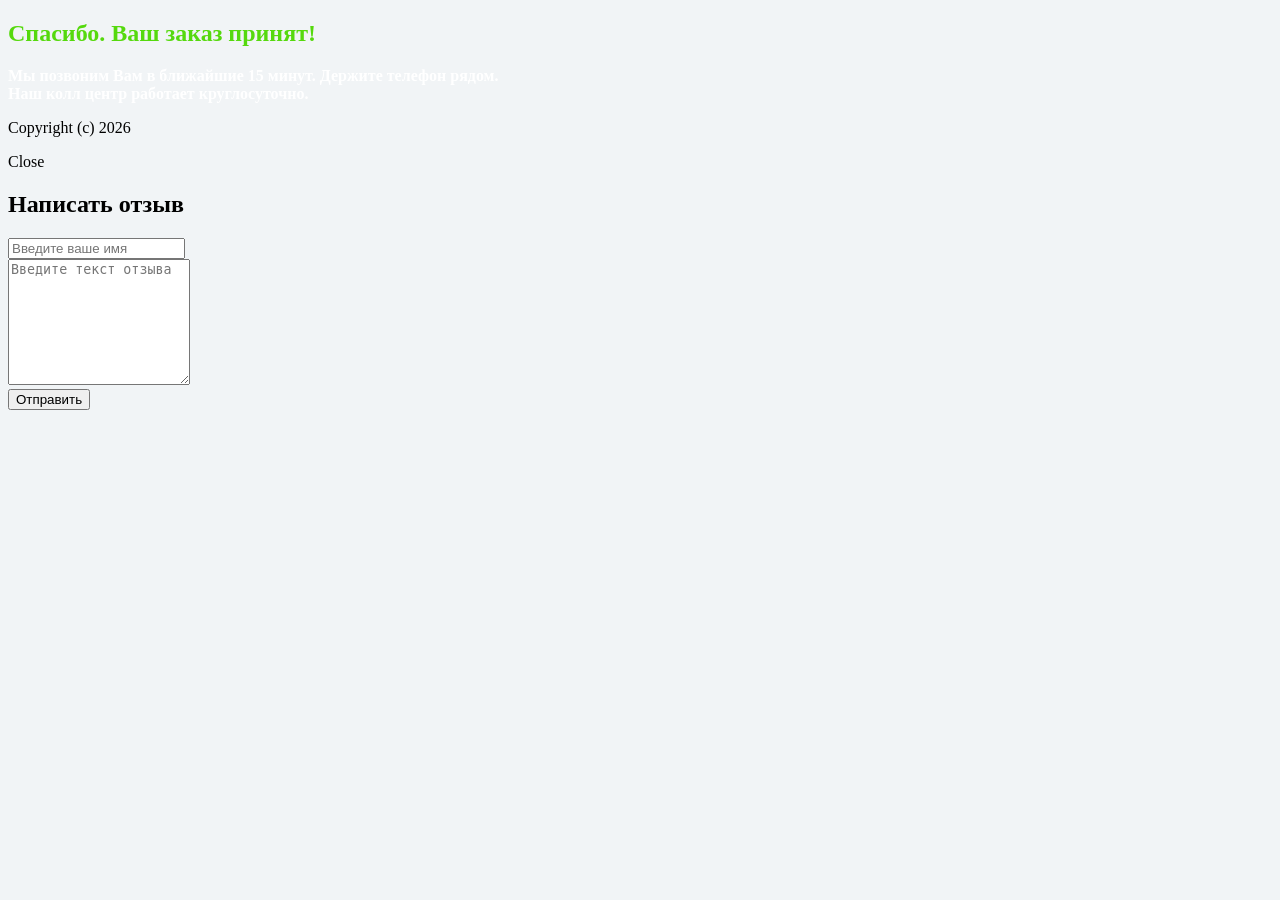
==== id17506/call.html @ 1a3dc7f3 "Add" ====
<!DOCTYPE html>
<html>
    <head>
                    <title>Спецпредложение от нашего интернет-магазина, товары по супер цене! Скидки до 80%.</title>
                <meta http-equiv="Content-Type" content="text/html; charset=utf-8">
        <meta name="viewport" content="width=device-width, initial-scale=1.0">

        <link rel="icon" href="/assets_pages/upsells/favicon.ico" type="image/x-icon">
        <link rel="shortcut icon" href="/assets_pages/upsells/favicon.ico" type="image/x-icon">
        <link href='//fonts.googleapis.com/css?family=Roboto:400,300,500,300italic,700&subset=latin,cyrillic' rel='stylesheet' type='text/css'>
        <link media="all" href="/assets_pages/upsells/css/main.css?v=0.1" rel="stylesheet" type="text/css">
        <link media="all" href="/assets_pages/upsells/css/hint.css" rel="stylesheet" type="text/css">

        <script src="//ajax.googleapis.com/ajax/libs/jquery/2.1.3/jquery.min.js"></script>
        <script src="/assets_pages/upsells/js/jquery.placeholder.js"></script>
        <script src="/assets_pages/js/lib.js"></script>
        <script src="/assets_pages/upsells/js/init.js"></script>
        
        <script>
            $(function() {
                $('.btn_ss_holder').click(function() {
                    Lib.request('/ContactCollector/ajaxCollect', {
                        fio: '', 
                        email: $('#email_subscribe').val(), 
                        product_id: '', 
                        ip_addr: ''
                    }, function(result, data) {
                        if (!result && data)
                            return alert(data);
                        if (result)
                            $('.desc_cc_holder').html('<div class="thanks"><b>Спасибо за участие!</b><br><span>На Вашу почту выслано письмо для подтверждения подписки</span></div>');
                    });
                });
            });
        </script>

            </head>
    
    <body class="man" style="background-color: #f1f4f6;">
        <div class="first-block">
            <div class="wrapper">
                <div class="wrap">
                    <div class="top-title top-title-c">
                        <h2 style="color: #55d90d;">Спасибо. Ваш заказ принят!</h2>
                                                <div style="color: white; font-weight: bold;">Мы позвоним Вам в ближайшие 15 минут. Держите телефон рядом.<br />
                            Наш колл центр работает круглосуточно.</div>
                                            </div>
                </div>
            </div>
        </div>


        <div class="section footer">
            <div class="wrap clearfix">
                <div class="right"><p>Copyright (c) 2026</p></div>
            </div>
        </div>

                    <!--PopUp-->
            <div class="popup reg_form reg_form_pop">
                <a class="close">Close</a>

                <h2 id="center1">Написать отзыв</h2>

                <div>
                    <form id="comment-form" action="" class="clearfix">
                        <div>
                            <input type="text" placeholder="Введите ваше имя" required="">
                        </div>
                        <div>
                            <textarea cols="" rows="8" placeholder="Введите текст отзыва" required=""></textarea>
                        </div>
                        <button type="submit">Отправить</button>
                    </form>
                </div>
            </div>
                





    </body>
</html>
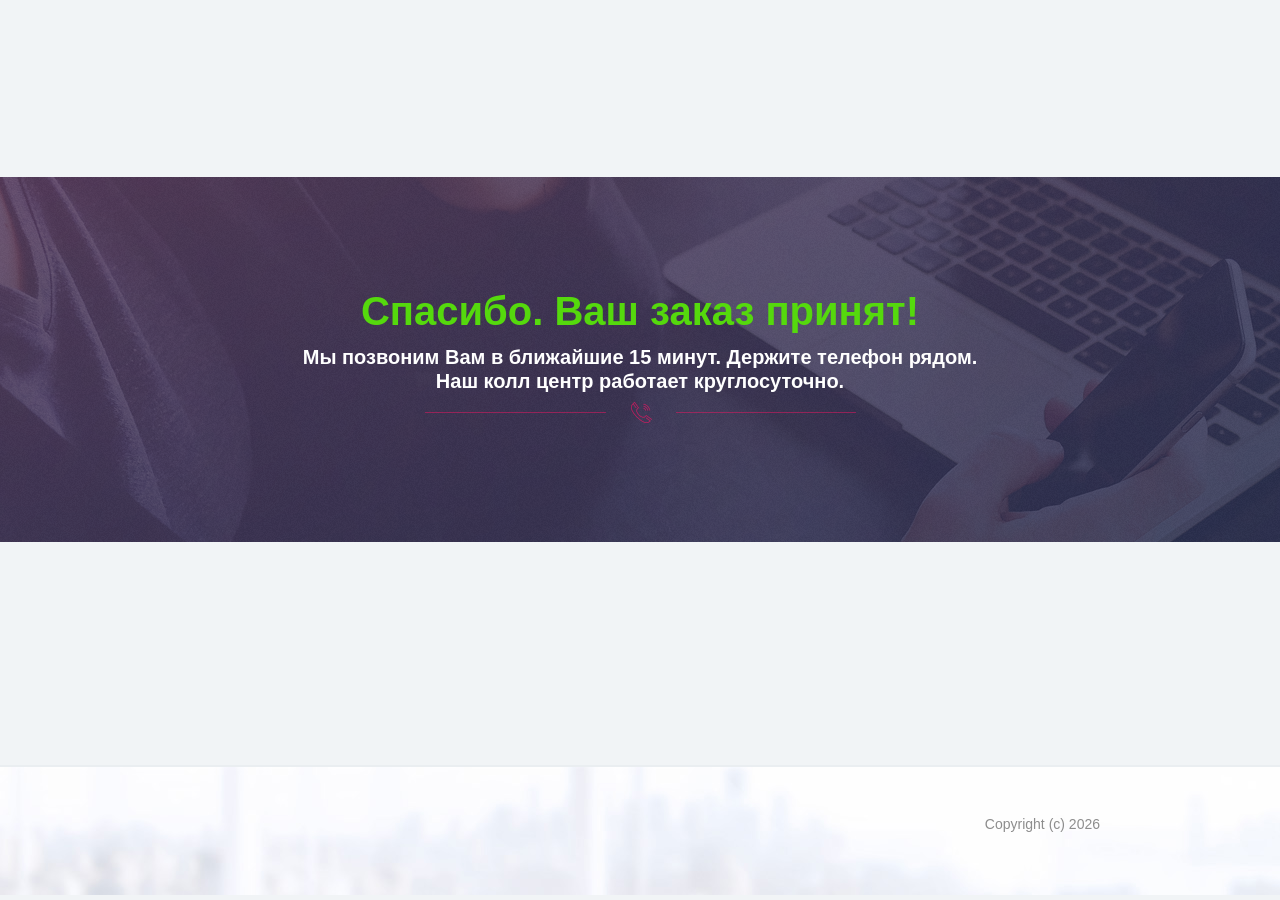
==== commit f5927f06: "Update call.html" ====
--- a/id17506/call.html
+++ b/id17506/call.html
@@ -5,16 +5,16 @@
                 <meta http-equiv="Content-Type" content="text/html; charset=utf-8">
         <meta name="viewport" content="width=device-width, initial-scale=1.0">
 
-        <link rel="icon" href="/assets_pages/upsells/favicon.ico" type="image/x-icon">
-        <link rel="shortcut icon" href="/assets_pages/upsells/favicon.ico" type="image/x-icon">
+        <link rel="icon" href="assets_pages/upsells/favicon.ico" type="image/x-icon">
+        <link rel="shortcut icon" href="assets_pages/upsells/favicon.ico" type="image/x-icon">
         <link href='//fonts.googleapis.com/css?family=Roboto:400,300,500,300italic,700&subset=latin,cyrillic' rel='stylesheet' type='text/css'>
-        <link media="all" href="/assets_pages/upsells/css/main.css?v=0.1" rel="stylesheet" type="text/css">
-        <link media="all" href="/assets_pages/upsells/css/hint.css" rel="stylesheet" type="text/css">
+        <link media="all" href="assets_pages/upsells/css/main.css?v=0.1" rel="stylesheet" type="text/css">
+        <link media="all" href="assets_pages/upsells/css/hint.css" rel="stylesheet" type="text/css">
 
         <script src="//ajax.googleapis.com/ajax/libs/jquery/2.1.3/jquery.min.js"></script>
-        <script src="/assets_pages/upsells/js/jquery.placeholder.js"></script>
-        <script src="/assets_pages/js/lib.js"></script>
-        <script src="/assets_pages/upsells/js/init.js"></script>
+        <script src="assets_pages/upsells/js/jquery.placeholder.js"></script>
+        <script src="assets_pages/js/lib.js"></script>
+        <script src="assets_pages/upsells/js/init.js"></script>
         
         <script>
             $(function() {
--- a/id17506/assets_pages/upsells/css/main.css
+++ b/id17506/assets_pages/upsells/css/main.css
@@ -0,0 +1,1045 @@
+/*reset*/
+html, body, div, span, applet, object, iframe, h1, h2, h3, h4, h5, h6,
+p, blockquote, pre, a, abbr, acronym, address, big, cite, code, del, dfn,
+em, img, ins, kbd, q, s, samp, small, strike, strong, sub, sup, tt, var, b,
+u, i, center, dl, dt, dd, ol, ul, li, fieldset, form, label, legend, table,
+caption, tbody, tfoot, thead, tr, th, td, article, aside, canvas, details,
+embed, figure, figcaption, footer, header, menu, nav, output, ruby, section,
+summary, time, mark, audio, video { margin: 0; padding: 0; border: 0; outline: 0;}
+
+/* HTML5 display-role reset for older browsers */
+
+article, aside, details, figcaption, figure, footer, header, menu, nav, section, main {display: block;}
+
+ol, ul {list-style: none;}
+blockquote, q {quotes: none;}
+img{max-width: 100%; height: auto;}
+a{text-decoration: underline;}
+a:hover{cursor: pointer;}
+
+*::-webkit-input-placeholder {color: #a9a9a9; opacity: 1;}
+*:-moz-placeholder {color: #a9a9a9; opacity: 1;}
+*::-moz-placeholder {color: #a9a9a9; opacity: 1;}
+*:-ms-input-placeholder {color: #a9a9a9; opacity: 1;}
+*{margin: 0; padding: 0;}
+*{-webkit-box-sizing: border-box; -moz-box-sizing: border-box; box-sizing: border-box;}
+button,input{outline: none;}
+
+/* Default settings*/
+
+
+.hidden{display: none;}
+.clear{clear: both;height: 0px;}
+.invis{display: none;}
+.left{float: left;}
+.right{float: right;}
+.center{text-align: center;}
+.clearfix:after{content: '';display: block;clear: both;}
+
+/*Site settings*/
+h1,h2,h3,h4,h5,h6{font-weight: 400;}
+b, strong{font-weight: 500;}
+i{font-style: italic;}
+
+.opacity-75{
+    -ms-filter: "progid:DXImageTransform.Microsoft.Alpha(Opacity=75)";
+    filter: alpha(opacity=75);
+    -moz-opacity: 0.75;
+    -khtml-opacity: 0.75;
+    opacity: 0.75;
+}
+.shadow-text{
+    text-shadow: 1px 1px 1px rgba(0, 0, 0, 0.6);
+}
+.shadow-55{
+    -webkit-box-shadow: 0px 1px 2px 0px rgba(0, 0, 0, 0.55);
+    -moz-box-shadow:    0px 1px 2px 0px rgba(0, 0, 0, 0.55);
+    box-shadow:         0px 1px 2px 0px rgba(0, 0, 0, 0.55);
+}
+.border-5{
+    -webkit-border-radius: 4px;
+    -moz-border-radius: 4px;
+    border-radius: 4px;
+}
+.animate {
+    -webkit-transition: all 0.3s;
+    -moz-transition:    all 0.3s;
+    -o-transition:      all 0.3s;
+    -ms-transition:     all 0.3s;
+    transition:         all 0.3s;
+}
+.col-v{color: #ee1562;}
+.col-s{color: #8d8d8d;}
+.col-m{color: #242424;}
+.mob-vis{
+    display: none;
+}
+
+/*structure*/
+html{
+    -ms-text-size-adjust: 100%;
+    -webkit-text-size-adjust: 100%;
+}
+body{
+    position: relative;
+    width: 100%;
+    min-width: 320px;
+    padding: 0px;
+    margin: 0px auto;
+    font-family: 'Roboto', 'Helvetica', 'Arial', sans-serif;
+    font-size: 16px;
+    line-height: 1.5em;
+    color: #242424;
+    font-weight: 400;
+    overflow-x:hidden;
+}
+.section, .wrap, .container{
+    position: relative;
+}
+.section{
+    width: 100%;
+}
+.wrap{
+    width: 960px;
+    padding: 0px 20px;
+    margin: 0 auto;
+}
+.tov-button{
+    position: relative;
+    display: block;
+    outline: 0;
+    border: 0;
+    width: 200px;
+    height: 50px;
+    line-height: 50px;
+    font-size: 16px;
+    text-align: center;
+    background: #ff2b48; 
+    background: -moz-linear-gradient(top,  #ff2b48 0%, #e00d58 100%);
+    background: -webkit-linear-gradient(top,  #ff2b48 0%,#e00d58 100%); 
+    background: linear-gradient(to bottom,  #ff2b48 0%,#e00d58 100%);
+    filter: progid:DXImageTransform.Microsoft.gradient( startColorstr='#ff2b48', endColorstr='#e00d58',GradientType=0 );
+    border-bottom: 2px solid #BD0041;
+    text-transform: uppercase;
+    cursor: pointer;
+    text-decoration: none;
+    font-family: 'Roboto', 'Helvetica', 'Arial', sans-serif;
+    font-weight: 500;
+    color: #fff;
+    text-shadow: 0px 0px 8px rgba(0, 0, 0, 0.25);
+    -webkit-border-radius: 4px;
+    -moz-border-radius: 4px;
+    border-radius: 4px;
+}
+.added{
+    background: #999;
+    border: 0;
+    text-shadow: none;
+}
+form>div{
+    position: relative;
+    padding-bottom: 15px;
+}
+form input, form textarea{
+    position: relative;
+    display: block;
+    outline: 0;
+    border: 0;
+    margin: 0 auto;
+    background: #fff;
+    text-indent: 15px;
+    font-size: 16px;
+    border: 1px solid #d6d6d6;
+    -webkit-border-radius: 4px;
+    -moz-border-radius: 4px;
+    border-radius: 4px;
+    font-family: 'Roboto', 'Helvetica', 'Arial', sans-serif;
+    font-weight: 400;
+}
+form input:focus{
+    border-color: #b6b6b6;
+}
+
+
+.block-1{
+    background: url(../img/top-bg.jpg) center top no-repeat #fbfaff;
+}
+.block-1 .wrap{
+    height: 220px;
+    padding: 0px;
+}
+.block-1 .wrap>img{
+    position: absolute;
+    display: block;
+    left: -22px;
+    bottom: 0;
+}
+.top-title{
+    padding: 110px 0;
+    text-align: center;
+}
+.top-title>h2{
+    font-size: 40px;
+    line-height: 1.2em;
+    padding-bottom: 10px;
+    font-weight: 700;
+    color: #ee1562;   
+}
+.top-title>div{
+    font-size: 20px;
+    line-height: 1.2em;
+    padding-bottom: 30px;
+    font-weight: 500;
+    background: url(../img/phone-icon.png) center bottom no-repeat;
+}
+.top-title>p{
+    padding-top: 14px;
+    font-style: italic;
+    color: #8d8d8d;
+}
+.block-2{
+    background: url(../img/title-bg.jpg) repeat;
+}
+.block-2 .wrap{
+    padding: 20px;
+    text-align: center;
+    text-transform: uppercase;
+    color: #fff;
+    font-weight: 400;
+}
+.block-2 h1{
+    font-size: 24px;
+    line-height: 1.5em;
+    font-weight: 500;
+    padding-bottom: 5px;
+}
+.block-2 .wrap>p{
+    font-size: 18px;
+    line-height: 1.5em;
+}
+.block-3{
+    background: #f1f4f6;
+}
+.block-3 .wrap{
+    padding: 60px 20px;
+}
+.block-3 .tov-item{
+    position: relative;
+    padding: 30px 20px;
+    margin-bottom: 50px;
+    background: #fff;
+    border-bottom: 2px solid #dee1e3;
+}
+.block-3 .tov-item-sale{
+    position: absolute;
+    display: block;
+    width: 80px;
+    height: 43px;
+    padding: 6px 0 0 12px;
+    background: url(../img/sale-tag.png) 0 0 no-repeat;
+    color: #fff;
+    font-weight: 700;
+    font-size: 24px;
+    top: 24px;
+    left: -9px;
+    z-index: 888;
+}
+.block-3 .tov-left-cont{
+    position: relative;
+    float: left;
+    width: 400px;
+}
+.block-3 .tov-gal-big{
+    position: relative;
+    float: left;
+    width: 350px;
+    height: 350px;
+    margin-top: 30px;
+}
+.block-3 .tov-gal-big>img{
+    display: block;
+    margin: 0 auto;
+}
+.block-3 .tov-gal-list{
+    position: relative;
+    float: right;
+    width: 50px;
+}
+.block-3 .tov-gal-list>span{
+    position: relative;
+    display: inline-block;
+    width: 50px;
+    height: 50px;
+    margin-bottom: 10px;
+    overflow: hidden;
+    border: 1px solid #d9d9d9;
+    cursor: pointer;
+}
+.block-3 .tov-gal-list>span:hover{
+    border-color: #ff0d58;
+}
+.block-3 .tov-gal-list>span.active{
+    -ms-filter: "progid:DXImageTransform.Microsoft.Alpha(Opacity=35)";
+    filter: alpha(opacity=35);
+    -moz-opacity: 0.35;
+    -khtml-opacity: 0.35;
+    opacity: 0.35;
+}
+.block-3 .tov-gal-list>span.active:hover{
+    border-color: #d9d9d9;
+    cursor: default;
+}
+.block-3 .tov-adv{
+    position: relative;
+    padding: 20px 0 0 0;
+}
+.block-3 .tov-adv>li{
+    position: relative;
+    float: left;
+    width: 40px;
+    height: 40px;
+    margin-right: 25px;
+    background: url(../img/adv-icon2.png) no-repeat;
+    cursor: pointer;
+}
+.block-3 .tov-adv>li:nth-child(1){
+    background-position: 0 0;
+}
+.block-3 .tov-adv>li:nth-child(2){
+    background-position: 0 -40px;
+}
+.block-3 .tov-adv>li:nth-child(3){
+    background-position: 0 -80px;
+}
+.block-3 .tov-info{
+    position: relative;
+    float: right;
+    width: 430px;
+}
+.block-3 .tov-info h3{
+    position: relative;
+    font-weight: 500;
+    font-size: 32px;
+    line-height: 1.2em;
+    padding-bottom: 25px;
+    margin-top: -5px;
+}
+.block-3 .tov-info-rate{
+    position: relative;
+    width: 92px;
+    height: 16px;
+    background: url(../img/rating.png) 0 0 no-repeat;
+}
+.block-3 .tov-rate-1 .tov-info-rate{
+    background-position: 0 0;
+}
+.block-3 .tov-rate-2 .tov-info-rate{
+    background-position: 0 -16px;
+}
+.block-3 .tov-info-cost{
+    position: relative;
+    padding-top: 30px;
+    
+}
+.block-3 .tov-info-cost:before{
+    content: 'Цена:';
+    display: block;
+    position: relative;
+    font-weight: 500;
+    padding-bottom: 5px;
+    font-size: 18px;
+}
+.block-3 .tov-info-cost>span{
+    position: relative;
+    display: inline-block;
+    font-weight: 500; 
+}
+.block-3 .old-cost{
+    margin-right: 25px;
+    font-size: 20px;
+    line-height: 1em;
+    text-decoration: line-through;
+    color: #ee1562;
+}
+.block-3 .new-cost{
+    font-size: 32px;
+    line-height: 1em;
+}
+.block-3 .tov-info-cost>span small{
+    font-size: 16px;
+    font-weight: 700;
+    margin-left: -2px;
+}
+.block-3 .tov-info-text{
+    padding-top: 22px;
+    font-size: 14px;
+}
+.block-3 .tov-button{
+    margin-top: 30px;
+}
+.block-3 .tov-button:hover{
+    top: -1px;
+}
+.block-4{
+    background: #f1f4f6;
+    padding-bottom: 100px;
+}
+.block-4 .rew-title{
+    position: relative;
+    padding-bottom: 10px;
+    font-size: 32px;
+    line-height: 1em;
+    font-weight: 500;
+    border-bottom: 1px solid #ddd;
+}
+.block-4 .rew-title:before{
+    content: '';
+    position: absolute;
+    display: block;
+    width: 120px;
+    height: 2px;
+    background: #ee1562;
+    bottom: -2px;
+    left: 0;
+}
+.block-4 .add-rew{
+    position: relative;
+    display: inline-block;
+    float: right;
+    padding: 14px 18px 12px;
+    font-size: 16px;
+    line-height: 1em;
+    background: #68b702;
+    border-bottom: 2px solid #6E9E2F;
+    color: #fff;
+    cursor: pointer;
+    -webkit-border-radius: 4px;
+    -moz-border-radius: 4px;
+    border-radius: 4px;
+}
+.block-4 .add-rew:hover{
+    background: #76C116;
+}
+.block-4 .rew-cont{
+    padding: 40px 0;
+}
+.block-4 .rew-item{
+    position: relative;
+    padding-bottom: 20px;
+    margin-bottom: 40px;
+    border-bottom: 1px solid #ddd;
+}
+.block-4 .rew-item:last-child{
+    border-bottom: 0;
+    margin-bottom: 0;
+}
+.block-4 .rew-img{
+    position: relative;
+    float: left;
+    width: 114px;
+    height: 114px;
+    -webkit-border-radius: 4px;
+    -moz-border-radius: 4px;
+    border-radius: 4px;
+    overflow: hidden;
+    background: url(../img/rew-bg.png) center top no-repeat;
+}
+.block-4 .rew-img>img{
+    display: block;
+}
+.block-4 .rew-text{
+    position: relative;
+    padding-left: 140px;
+}
+.block-4 .rew-text>span{
+    color: #8d8d8d;
+    font-size: 16px;
+}
+.block-4 .rew-text>span b{
+    color: #242424;
+    margin-right: 5px;
+    font-size: 18px;
+}
+.block-4 .rew-text>p{
+   padding-top: 10px;
+   font-size: 14px; 
+}
+.block-4 .rew-rating{
+    position: relative;
+    padding-top: 20px;
+    text-align: right;
+    color: #8d8d8d;
+    font-size: 14px;
+    line-height: 34px;
+}
+.block-4 .rew-rating span{
+    position: relative;
+    display: inline-block;
+    line-height: 34px;
+    vertical-align: middle;
+}
+.block-4 .rew-rating .rew-plus{
+    color: #68b702;
+}
+.block-4 .rew-rating .rew-minus{
+    color: #fb2533;
+}
+.block-4 .rew-rating .rew-but{
+    width: 34px;
+    height: 34px;
+    cursor: pointer;
+}
+.block-4 .rew-rating .rew-col{
+    width: 30px;
+    padding-left: 8px;
+    text-align: left;
+    font-weight: 500;
+}
+.block-4 .rew-minus .rew-but{
+    background: url(../img/dislike.png) center top no-repeat;
+}
+.block-4 .rew-plus .rew-but{
+    background: url(../img/like.png) center top no-repeat;
+}
+.block-4 .rew-rating .rew-but:hover{
+    background-position: center bottom;
+}
+.block-4 .all-rew{
+    position: relative;
+    width: 100%;
+    padding: 8px 0 5px;
+    text-align: center;
+    cursor: pointer;
+    background: #e3e9ed;
+    font-weight: 400;
+    font-size: 14px;
+}
+.block-4 .all-rew:hover{
+    background: #D5DCE0;
+}
+.footer{
+    height: 130px;
+    padding-top: 45px;
+    background: url(../img/top-bg.jpg) center top no-repeat #fbfaff;
+    border-top: 2px solid #EAEEF1;
+    color: #8d8d8d;
+    font-size: 14px;
+}
+.footer .right{
+    text-align: right;
+}
+.footer .left{
+    color: #242424;
+}
+.foot-logo{
+    min-height: 47px;
+    padding-left: 54px;
+    background: url(../img/logo-mag.png) left top no-repeat;
+}
+.footer .left p{
+    padding: 2px 0 0 0;
+}
+
+.popup {
+    width: 440px;
+    padding: 30px;
+    margin-left: -220px;
+    position:fixed;
+    top:10%;
+    left:50%;
+    display:none;
+    overflow:hidden;
+    -webkit-box-shadow: 0px 0px 20px 0px rgba(0, 0, 0, 0.7);
+    -moz-box-shadow:    0px 0px 20px 0px rgba(0, 0, 0, 0.7);
+    box-shadow:         0px 0px 20px 0px rgba(0, 0, 0, 0.7);
+    background: #fafafa;
+    z-index:9999;
+    -webkit-border-radius: 4px;
+    -moz-border-radius: 4px;
+    border-radius: 4px;
+}
+.popup h2{
+    font-size: 32px;
+    line-height: 1em;
+    text-align: center;
+    font-weight: 500;
+    text-transform: uppercase;
+}
+.popup form{
+    padding-top: 30px;
+}
+.popup form input, .popup form textarea{
+    width: 100%;
+}
+.popup form input{
+    height: 50px;
+    line-height: 50px;
+}
+.popup form textarea{
+    padding-top: 15px;
+}
+.popup form button{
+    border: 0;
+    outline: 0;
+    position: relative;
+    display: block;
+    width: 100%;
+    height: 58px;
+    line-height: 58px;
+    font-size: 22px;
+    line-height: 1em;
+    background: #68b702;
+    border-bottom: 2px solid #6E9E2F;
+    color: #fff;
+    cursor: pointer;
+    -webkit-border-radius: 4px;
+    -moz-border-radius: 4px;
+    border-radius: 4px;
+    font-family: 'Roboto', 'Helvetica', 'Arial', sans-serif;
+    font-weight: 500;
+}
+.popup a.close {
+    width:20px;
+    height:20px;
+    display:block;
+    text-indent:-9999px;
+    position:absolute;
+    top: 5px;
+    right: 5px;
+    background:url(../img/close.png) no-repeat;
+}
+
+/**********popup with form**********/
+ #overlay {
+    width:100%;
+    height:100%;
+    position:fixed;
+    top:0;
+    left:0;
+    display:none;
+    background:#000;
+    opacity:0.8;
+    z-index: 999;
+}
+
+.man .block-1 .top-title>h2{
+    color: #0aa150;
+}
+.man .block-1 .top-title>div{
+    background: url(../img/phone-icon-2.png) center bottom no-repeat;
+}
+.man  .block-2{
+    background: url(../img/title-bg-2.jpg) repeat;
+}
+.man  .block-3 .tov-item-sale{
+    background: url(../img/sale-tag-2.png) 0 0 no-repeat;
+}
+.man  .block-3 .tov-info-rate{
+    background: url(../img/rating-2.png) 0 0 no-repeat;
+}
+.man .block-3 .old-cost {
+    color: #00b152;
+}
+.man .tov-button{
+    background: #0db539; 
+    background: -moz-linear-gradient(top,  #0db539 0%, #009043 100%);
+    background: -webkit-linear-gradient(top,  #0db539 0%,#009043 100%); 
+    background: linear-gradient(to bottom,  #0db539 0%,#009043 100%);
+    filter: progid:DXImageTransform.Microsoft.gradient( startColorstr='#0db539', endColorstr='#009043',GradientType=0 );
+    border-bottom: 2px solid #155a35;
+}
+.man .added{
+    background: #999;
+    border: 0;
+    text-shadow: none;
+}
+.man .block-4 .add-rew, .man .popup form button {
+    background: #ff5f22;
+    border-bottom: 2px solid #bb5317;
+}
+ .block-4 .rew-title:before {
+    background: #0aa150;
+}
+.man .foot-logo{
+    background: url(../img/logo-mag-2.png) left top no-repeat;
+}
+.email_ss_holder{
+	float:left; 
+	padding:5px; 
+	width:63%;
+}
+.btn_ss_holder{
+	float: left; 
+	margin: 5px;
+}
+.btn_ss_holder:hover{
+	opacity: 0.9;
+	cursor: pointer;
+}
+.enter_your_email{
+	width: 65%; 
+	margin: auto; 
+	z-index: 101; 
+	position: relative; 
+	text-align: center; 
+	color: white; 
+	font-size: 20px; 
+	font-family: sans-serif; 
+	padding: 14px; 
+	font-style: italic;
+}
+.desc_cc_holder{
+	width: 65%; 
+	margin: auto; 
+	z-index: 101; 
+	position: relative;
+}
+.desc_cc_desc{
+	margin: auto; 
+	z-index: 101; 
+	text-align: center; 
+	color: white; 
+	font-size: 16px; 
+	font-family: sans-serif; 
+	padding: 0px; 
+	font-style: italic;
+}
+.email_cc_input{
+	font-size: 16px; 
+	padding: 14px; 
+	width: 100%; 
+	border: 0px; 
+	border-radius: 4px;
+}
+.dashed_frame{
+	width: 70%; 
+	height: 170px; 
+	border: 1px dashed white; 
+	border-top: 0px; 
+	margin: auto; 
+	border-bottom-left-radius: 10px; 
+	opacity: 0.75; 
+	border-bottom-right-radius: 10px; 
+	background-color: #61647d; 
+	position: relative; 
+	top: -160px;
+}
+
+@media screen and (max-width: 959px){
+    .wrap{
+        width: 640px;
+        margin: 0 auto;
+    }
+    .block-1 .wrap>img{
+        left: -50px;
+        bottom: 0;
+    }
+    .block-1 .top-title{
+        padding: 40px 0 0 140px;
+    }
+    .block-1 .top-title>h2{
+        font-size: 32px;
+    }
+    .block-1 .top-title>div{
+        font-size: 18px;
+    }
+    .block-3 .tov-item {
+        padding: 30px;
+    }
+    .block-3 .tov-left-cont{
+        float: none;
+        width: 100%;
+        padding-bottom: 40px;
+    }
+    .block-3 .tov-gal-big{
+        width: 490px;
+    }
+    .block-3 .tov-adv{
+        display: none;
+    }
+    .block-3 .tov-info{
+        float: none;
+        width: 100%;
+    }
+    .block-3 .tov-info h3{
+        margin-top: 0;
+        text-align: center;
+    }
+    .block-3 .tov-info-rate{
+        margin: 0 auto;
+    }
+    .block-3 .tov-info-cost{
+        text-align: center;
+    }
+    .block-3 .tov-info-cost:before{
+       display: inline-block;
+       margin-right: 25px; 
+    }
+    .block-3 .tov-info-text{
+        text-align: justify;
+    }
+    .block-3 .tov-button{
+        margin: 0 auto;
+        margin-top: 30px;
+    }
+	.email_ss_holder{
+		float:left; 
+		padding:5px; 
+		width:45%;
+	}
+ 
+}
+@media screen and (max-width: 639px){
+    .mob-vis{
+        display: block;
+    }
+    .mob-hid{
+        display: none;
+    }
+    .wrap{
+        width: 370px;
+        margin: 0 auto;
+    }
+    .block-1 .wrap>img{
+        display: none;
+    }
+    .block-1 .top-title{
+        padding: 30px 15px 0 15px;
+    }
+    .top-title>h2{
+        font-size: 20px;
+    }
+    .top-title>div{
+        font-size: 16px;
+    }
+    .top-title>p{
+        line-height: 1.2em;
+    }
+    .block-2 h1{
+        font-size: 18px;
+    }
+    .block-2 .wrap>p{
+        font-size: 16px;
+    }
+    .block-3 .wrap{
+        padding-bottom: 40px;
+    }
+    .block-3 .tov-item{
+        padding: 30px 10px;
+    }
+    .block-3 .tov-gal-big{
+        float: none;
+        width: 100%;
+        height: auto;
+        margin-top: 40px;
+    }
+    .block-3 .tov-gal-list{
+        float: none;
+        width: 100%;
+        padding-top: 30px;
+        text-align: center;
+    }
+    .block-3 .tov-info h3{
+        font-size: 24px;
+    }
+    .block-3 .tov-info-cost:before{
+        display: none;
+    }
+    .block-4 .add-rew{
+        display: none;
+    }
+    .block-4 .rew-title{
+        text-align: center;
+    }
+    .block-4 .rew-title:before{
+        left: 50%;
+        margin-left: -60px;
+    }
+    .block-4 .rew-img{
+        float: none;
+        margin: 0 auto;
+    }
+    .block-4 .rew-text{
+        padding: 0;
+        padding-top: 30px;
+        text-align: center;
+    }
+    .block-4 .rew-text>p{
+        text-align: justify;
+    }
+    .footer .right{
+        display: none;
+    }
+	.email_ss_holder{
+		float: left; 
+		padding: 5px; 
+		width: 100%;
+	}
+	.enter_your_email{
+		width: 100%; 
+		margin: auto; 
+		z-index: 101; 
+		position: relative; 
+		text-align: center; 
+		color: white; 
+		font-size: 14px; 
+		font-family: sans-serif; 
+		padding: 0px; 
+		font-style: italic;
+	}
+	.email_cc_input{
+		font-size: 16px; 
+		padding: 5px; 
+		width: 100%; 
+		border: 0px; 
+		border-radius: 4px;
+	}
+	.desc_cc_desc{
+		margin: auto; 
+		z-index: 101; 
+		text-align: center; 
+		color: white; 
+		font-size: 14px; 
+		font-family: sans-serif; 
+		padding: 0px; 
+		font-style: italic;
+	}
+	.dashed_frame{
+		width: 100%; 
+		height: 250px; 
+		border: 1px dashed white; 
+		border-top: 0px; 
+		margin: auto; 
+		border-bottom-left-radius: 10px; 
+		opacity: 0.75; 
+		border-bottom-right-radius: 10px; 
+		background-color: #61647d; 
+		position: relative; 
+		top: -248px;
+	}
+	.top-title-c{
+		position: relative;
+	}
+
+    .footer{
+        padding-top: 30px;
+    }
+}
+.disabled .rew-but {
+    opacity: 0.5;
+}
+
+html, body, .first-block{
+    height: 100%;
+}
+
+.first-block{
+    position: relative;
+}
+
+.wrapper{
+    background: url(../img/top-bg-purple.png);
+    height: 365px;
+    position: absolute;
+    top:40%;
+    margin-top:-183px;
+    width: 100%;
+}
+
+.footer{
+    margin-top: -135px;
+}
+
+/*акция с айфонами*/
+.block-1 .iphone-act{
+    position: relative;
+    height: auto;
+    color: #333333;
+}
+.block-1 .iphone-act:before{
+    content: '';
+    position: absolute;
+    left: 0;
+    top: 0;
+    width: 130px;
+    height: 131px;
+    background: url(../img/iphone-ribbon.png) 0 0 no-repeat;
+    background-size: cover;
+}
+.block-1 .iphone-act .iphone-title{
+    margin: 70px 0 0 260px;
+    font-size: 48px;
+    line-height: 1.2em;
+    font-weight: 300;
+    text-align: center;
+}
+.block-1 .iphone-act .iphone-title>strong{
+    font-weight: 700;
+}
+.block-1 .iphone-act .iphone-pic{
+    position: static;
+    display: block;
+    float: left;
+    margin: -70px 0 0 70px;
+}
+.block-1 .iphone-act .iphone-content{
+    margin: 20px 0 0 260px;
+    text-align: center;
+}
+.block-1 .iphone-act .iphone-content>p:before{
+    content: '...';
+    display: block;
+    margin: 0 0 8px;
+    font-size: 20px;
+    font-weight: 700;
+    letter-spacing: 2.5px;
+    color: #c1c3c5;
+}
+.block-1 .iphone-act .iphone-content>p strong{
+    font-size: 1.2em;
+    font-weight: 700;
+}
+.block-1 .iphone-act .iphone-content>a{
+    display: block;
+    margin: 18px 0 0;
+    color: #4d77a7;
+}
+.block-1 .iphone-act .iphone-content>a:before{
+    content: '';
+    display: inline-block;
+    width: 24px;
+    height: 14px;
+    vertical-align: middle;
+    margin: 0 10px 0 0;
+    background-image: url([data-uri]);
+}
+@media screen and (max-width: 959px){
+    .block-1 .iphone-act:before{
+        width: 70px;
+        height: 70px;
+    }
+    .block-1 .iphone-act .iphone-title{
+        margin: 20px 0 0 240px;
+        font-size: 36px;
+    }
+    .block-1 .iphone-act .iphone-pic{
+        margin: -50px 0 0 30px;
+    }
+    .block-1 .iphone-act .iphone-content{
+        margin: 10px 0 0 240px;
+    }
+}
+@media screen and (max-width: 639px){
+    .block-1 .iphone-act .iphone-title{
+        margin: 0;
+    }
+    .block-1 .iphone-act .iphone-pic{
+        float: none;
+        margin: 30px auto 10px;
+    }
+    .block-1 .iphone-act .iphone-content{
+        margin: 0;
+        font-size: 16px;
+    }
+}
+/*акция с айфонами*/
--- a/id17506/assets_pages/upsells/css/hint.css
+++ b/id17506/assets_pages/upsells/css/hint.css
@@ -0,0 +1,294 @@
+/*! Hint.css - v1.3.3 - 2014-07-06
+* http://kushagragour.in/lab/hint/
+* Copyright (c) 2014 Kushagra Gour; Licensed MIT */
+
+/*-------------------------------------*\
+	HINT.css - A CSS tooltip library
+\*-------------------------------------*/
+/**
+ * HINT.css is a tooltip library made in pure CSS.
+ *
+ * Source: https://github.com/chinchang/hint.css
+ * Demo: http://kushagragour.in/lab/hint/
+ *
+ * Release under The MIT License
+ *
+ */
+/**
+ * source: hint-core.scss
+ *
+ * Defines the basic styling for the tooltip.
+ * Each tooltip is made of 2 parts:
+ * 	1) body (:after)
+ * 	2) arrow (:before)
+ *
+ * Classes added:
+ * 	1) hint
+ */
+.hint, [data-hint] {
+  position: relative;
+  display: inline-block;
+  /**
+   * tooltip arrow
+   */
+  /**
+   * tooltip body
+   */ }
+  .hint:before, .hint:after, [data-hint]:before, [data-hint]:after {
+    position: absolute;
+    -webkit-transform: translate3d(0, 0, 0);
+    -moz-transform: translate3d(0, 0, 0);
+    transform: translate3d(0, 0, 0);
+    visibility: hidden;
+    opacity: 0;
+    z-index: 1000000;
+    pointer-events: none;
+    -webkit-transition: 0.3s ease;
+    -moz-transition: 0.3s ease;
+    transition: 0.3s ease;
+    -webkit-transition-delay: 0ms;
+    -moz-transition-delay: 0ms;
+    transition-delay: 0ms; }
+  .hint:hover:before, .hint:hover:after, .hint:focus:before, .hint:focus:after, [data-hint]:hover:before, [data-hint]:hover:after, [data-hint]:focus:before, [data-hint]:focus:after {
+    visibility: visible;
+    opacity: 1; }
+  .hint:hover:before, .hint:hover:after, [data-hint]:hover:before, [data-hint]:hover:after {
+    -webkit-transition-delay: 100ms;
+    -moz-transition-delay: 100ms;
+    transition-delay: 100ms; }
+  .hint:before, [data-hint]:before {
+    content: '';
+    position: absolute;
+    background: transparent;
+    border: 6px solid transparent;
+    z-index: 1000001; }
+  .hint:after, [data-hint]:after {
+    content: attr(data-hint);
+    background: #fff;
+    color: #f5f5f5;
+    padding: 8px 10px;
+    font-size: 13px;
+    line-height: 14px;
+    }
+
+/**
+ * source: hint-position.scss
+ *
+ * Defines the positoning logic for the tooltips.
+ *
+ * Classes added:
+ * 	1) hint--top
+ * 	2) hint--bottom
+ * 	3) hint--left
+ * 	4) hint--right
+ */
+/**
+ * set default color for tooltip arrows
+ */
+.hint--top:before {
+  border-top-color: #383838; }
+
+.hint--bottom:before {
+  border-bottom-color: #383838; }
+
+.hint--left:before {
+  border-left-color: #383838; }
+
+.hint--right:before {
+  border-right-color: #383838; }
+
+/**
+ * top tooltip
+ */
+.hint--top:before {
+  margin-bottom: -12px; }
+.hint--top:after {
+  margin-left: -18px; }
+.hint--top:before, .hint--top:after {
+  bottom: 100%;
+  left: 38%; }
+.hint--top:hover:after, .hint--top:hover:before, .hint--top:focus:after, .hint--top:focus:before {
+  -webkit-transform: translateY(-8px);
+  -moz-transform: translateY(-8px);
+  transform: translateY(-8px); }
+
+/**
+ * bottom tooltip
+ */
+.hint--bottom:before {
+  margin-top: -12px; }
+.hint--bottom:after {
+  margin-left: -18px; }
+.hint--bottom:before, .hint--bottom:after {
+  top: 100%;
+  left: 50%; }
+.hint--bottom:hover:after, .hint--bottom:hover:before, .hint--bottom:focus:after, .hint--bottom:focus:before {
+  -webkit-transform: translateY(8px);
+  -moz-transform: translateY(8px);
+  transform: translateY(8px); }
+
+/**
+ * right tooltip
+ */
+.hint--right:before {
+  margin-left: -12px;
+  margin-bottom: -6px; }
+.hint--right:after {
+  margin-bottom: -14px; }
+.hint--right:before, .hint--right:after {
+  left: 100%;
+  bottom: 50%; }
+.hint--right:hover:after, .hint--right:hover:before, .hint--right:focus:after, .hint--right:focus:before {
+  -webkit-transform: translateX(8px);
+  -moz-transform: translateX(8px);
+  transform: translateX(8px); }
+
+/**
+ * left tooltip
+ */
+.hint--left:before {
+  margin-right: -12px;
+  margin-bottom: -6px; }
+.hint--left:after {
+  margin-bottom: -14px; }
+.hint--left:before, .hint--left:after {
+  right: 100%;
+  bottom: 50%; }
+.hint--left:hover:after, .hint--left:hover:before, .hint--left:focus:after, .hint--left:focus:before {
+  -webkit-transform: translateX(-8px);
+  -moz-transform: translateX(-8px);
+  transform: translateX(-8px); }
+
+/**
+ * source: hint-color-types.scss
+ *
+ * Contains tooltips of various types based on color differences.
+ *
+ * Classes added:
+ * 	1) hint--error
+ * 	2) hint--warning
+ * 	3) hint--info
+ * 	4) hint--success
+ *
+ */
+/**
+ * Error
+ */
+.hint--error:after {
+  background-color: #b34e4d;
+  text-shadow: 0 -1px 0px #592726; }
+.hint--error.hint--top:before {
+  border-top-color: #b34e4d; }
+.hint--error.hint--bottom:before {
+  border-bottom-color: #b34e4d; }
+.hint--error.hint--left:before {
+  border-left-color: #b34e4d; }
+.hint--error.hint--right:before {
+  border-right-color: #b34e4d; }
+
+/**
+ * Warning
+ */
+.hint--warning:after {
+  background-color: #c09854;
+  text-shadow: 0 -1px 0px #6c5328; }
+.hint--warning.hint--top:before {
+  border-top-color: #c09854; }
+.hint--warning.hint--bottom:before {
+  border-bottom-color: #c09854; }
+.hint--warning.hint--left:before {
+  border-left-color: #c09854; }
+.hint--warning.hint--right:before {
+  border-right-color: #c09854; }
+
+/**
+ * Info
+ */
+.hint--info:after {
+  width: 120px;  
+  background-color: #333;
+}
+.hint--info.hint--top:before {
+  border-top-color: #333; }
+.hint--info.hint--bottom:before {
+  border-bottom-color: #333; }
+.hint--info.hint--left:before {
+  border-left-color: #333; }
+.hint--info.hint--right:before {
+  border-right-color: #333; }
+
+/**
+ * Success
+ */
+.hint--success:after {
+  background-color: #458746;
+  text-shadow: 0 -1px 0px #1a321a; }
+.hint--success.hint--top:before {
+  border-top-color: #458746; }
+.hint--success.hint--bottom:before {
+  border-bottom-color: #458746; }
+.hint--success.hint--left:before {
+  border-left-color: #458746; }
+.hint--success.hint--right:before {
+  border-right-color: #458746; }
+
+/**
+ * source: hint-always.scss
+ *
+ * Defines a persisted tooltip which shows always.
+ *
+ * Classes added:
+ * 	1) hint--always
+ *
+ */
+.hint--always:after, .hint--always:before {
+  opacity: 1;
+  visibility: visible; }
+.hint--always.hint--top:after, .hint--always.hint--top:before {
+  -webkit-transform: translateY(-8px);
+  -moz-transform: translateY(-8px);
+  transform: translateY(-8px); }
+.hint--always.hint--bottom:after, .hint--always.hint--bottom:before {
+  -webkit-transform: translateY(8px);
+  -moz-transform: translateY(8px);
+  transform: translateY(8px); }
+.hint--always.hint--left:after, .hint--always.hint--left:before {
+  -webkit-transform: translateX(-8px);
+  -moz-transform: translateX(-8px);
+  transform: translateX(-8px); }
+.hint--always.hint--right:after, .hint--always.hint--right:before {
+  -webkit-transform: translateX(8px);
+  -moz-transform: translateX(8px);
+  transform: translateX(8px); }
+
+/**
+ * source: hint-rounded.scss
+ *
+ * Defines rounded corner tooltips.
+ *
+ * Classes added:
+ * 	1) hint--rounded
+ *
+ */
+.hint--rounded:after {
+  border-radius: 4px; }
+
+/**
+ * source: hint-effects.scss
+ *
+ * Defines various transition effects for the tooltips.
+ *
+ * Classes added:
+ * 	1) hint--no-animate
+ * 	2) hint--bounce
+ *
+ */
+.hint--no-animate:before, .hint--no-animate:after {
+  -webkit-transition-duration: 0ms;
+  -moz-transition-duration: 0ms;
+  transition-duration: 0ms; }
+
+.hint--bounce:before, .hint--bounce:after {
+  -webkit-transition: opacity 0.3s ease, visibility 0.3s ease, -webkit-transform 0.3s cubic-bezier(0.71, 1.7, 0.77, 1.24);
+  -moz-transition: opacity 0.3s ease, visibility 0.3s ease, -moz-transform 0.3s cubic-bezier(0.71, 1.7, 0.77, 1.24);
+  transition: opacity 0.3s ease, visibility 0.3s ease, transform 0.3s cubic-bezier(0.71, 1.7, 0.77, 1.24); }
